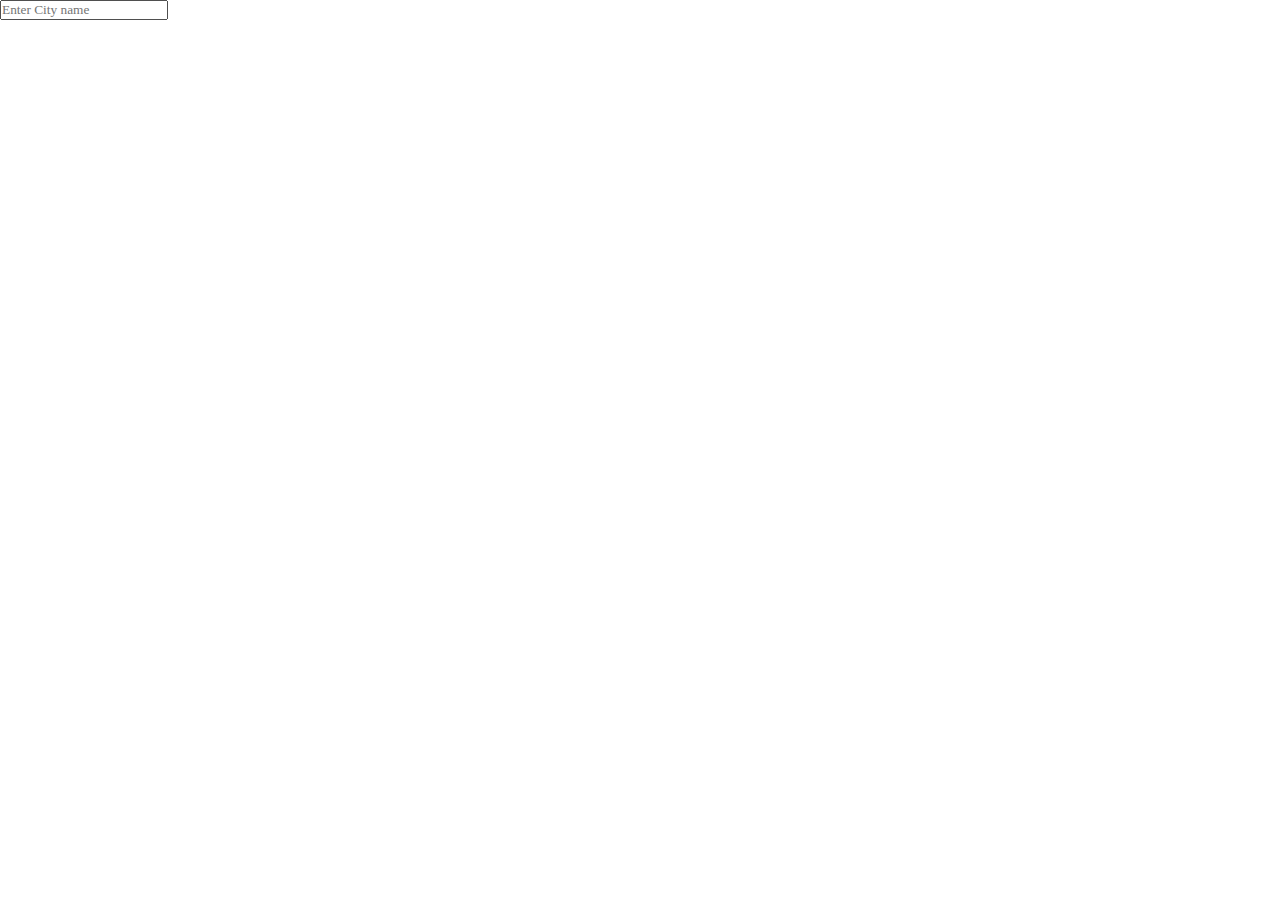
==== weather/index.html @ 49ce36e0 "weather app created" ====
<!DOCTYPE html>
<html>
    <head>
        <meta name="viewport" content="width=device-width", initial-scale="1.0">
        <title>Weather App</title>
        <link rel="stylesheet" href="style.css">
    </head>
    <body>
        <div class="container">
            <input type="text" placeholder="Enter City name" spellcheck="false">
            
        </div>
    </body>
</html>
---- weather/style.css ----
*{
   margin: 0;
   padding: 0;
   font-family: 'sans-serif';
   box-sizing: border-box;
 }
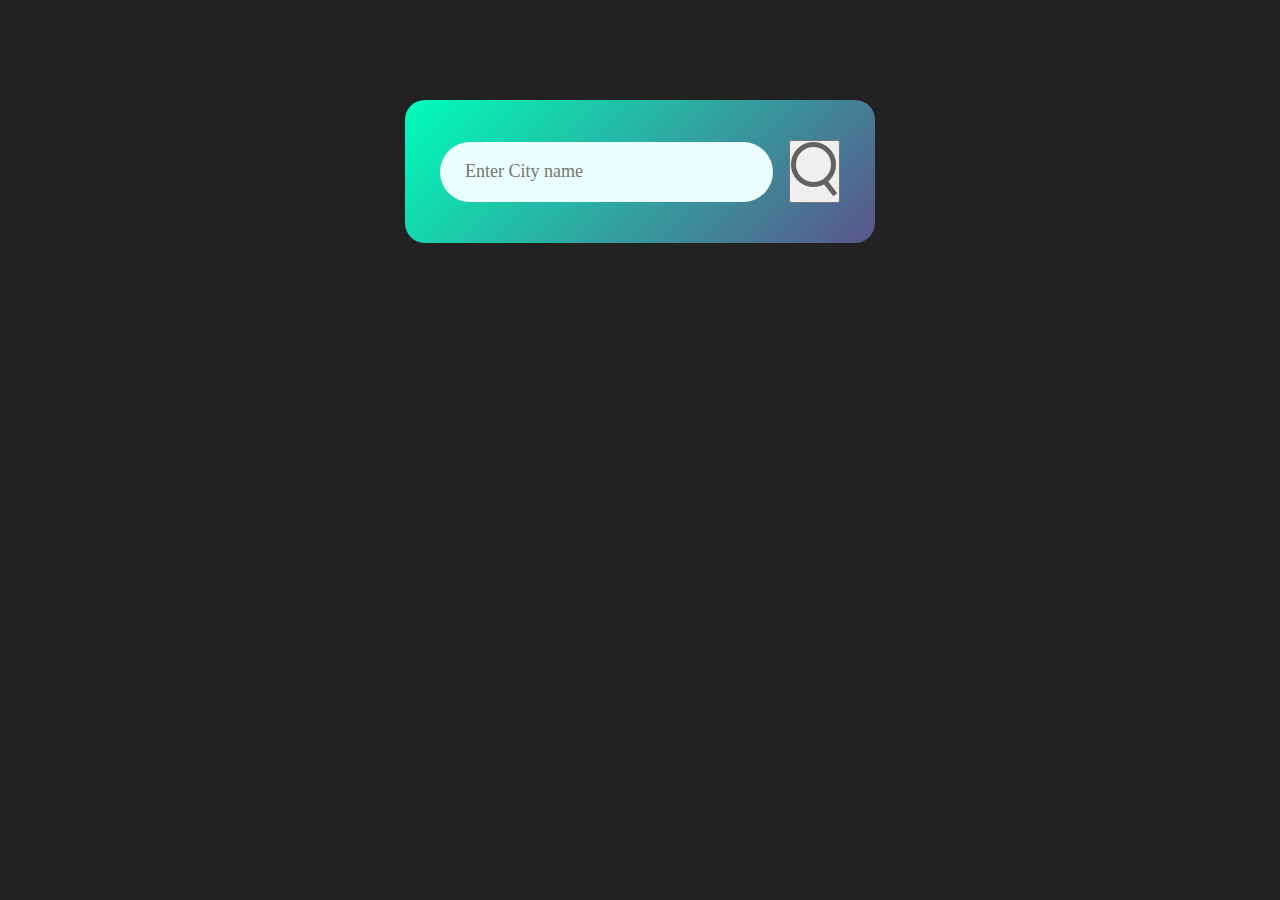
==== commit 56b9d4bb: "updating" ====
--- a/weather/index.html
+++ b/weather/index.html
@@ -7,8 +7,12 @@
     </head>
     <body>
         <div class="container">
+            <div class="search">
             <input type="text" placeholder="Enter City name" spellcheck="false">
-            
+            <button>
+                <img src="images/search.png">
+            </button>
+            </div>
         </div>
     </body>
 </html>--- a/weather/style.css
+++ b/weather/style.css
@@ -3,4 +3,37 @@
    padding: 0;
    font-family: 'sans-serif';
    box-sizing: border-box;
+ }
+ body{
+  background: #222;
+ }
+ .container{
+   width: 90%;
+   max-width: 470px;
+   background: linear-gradient(135deg, #00feba, #5b548a);
+   color: #fff;
+   margin: 100px auto 0;
+   border-radius:20px;
+   padding:40px 35px;
+   text-align: center;
+ }
+ .search{
+  width: 100%;
+  display: flex;
+  align-items: center;
+  justify-content: space-between ;
+  
+ }
+ .search input{
+  border: 0;
+  outline: 0;
+  background: #ebfffc;
+  color:#555;
+  padding: 10px 25px;
+  height:60px;
+  border-radius: 30px;
+  flex: 1;
+  margin-right: 16px;
+  font-size: 18px;
+
  }